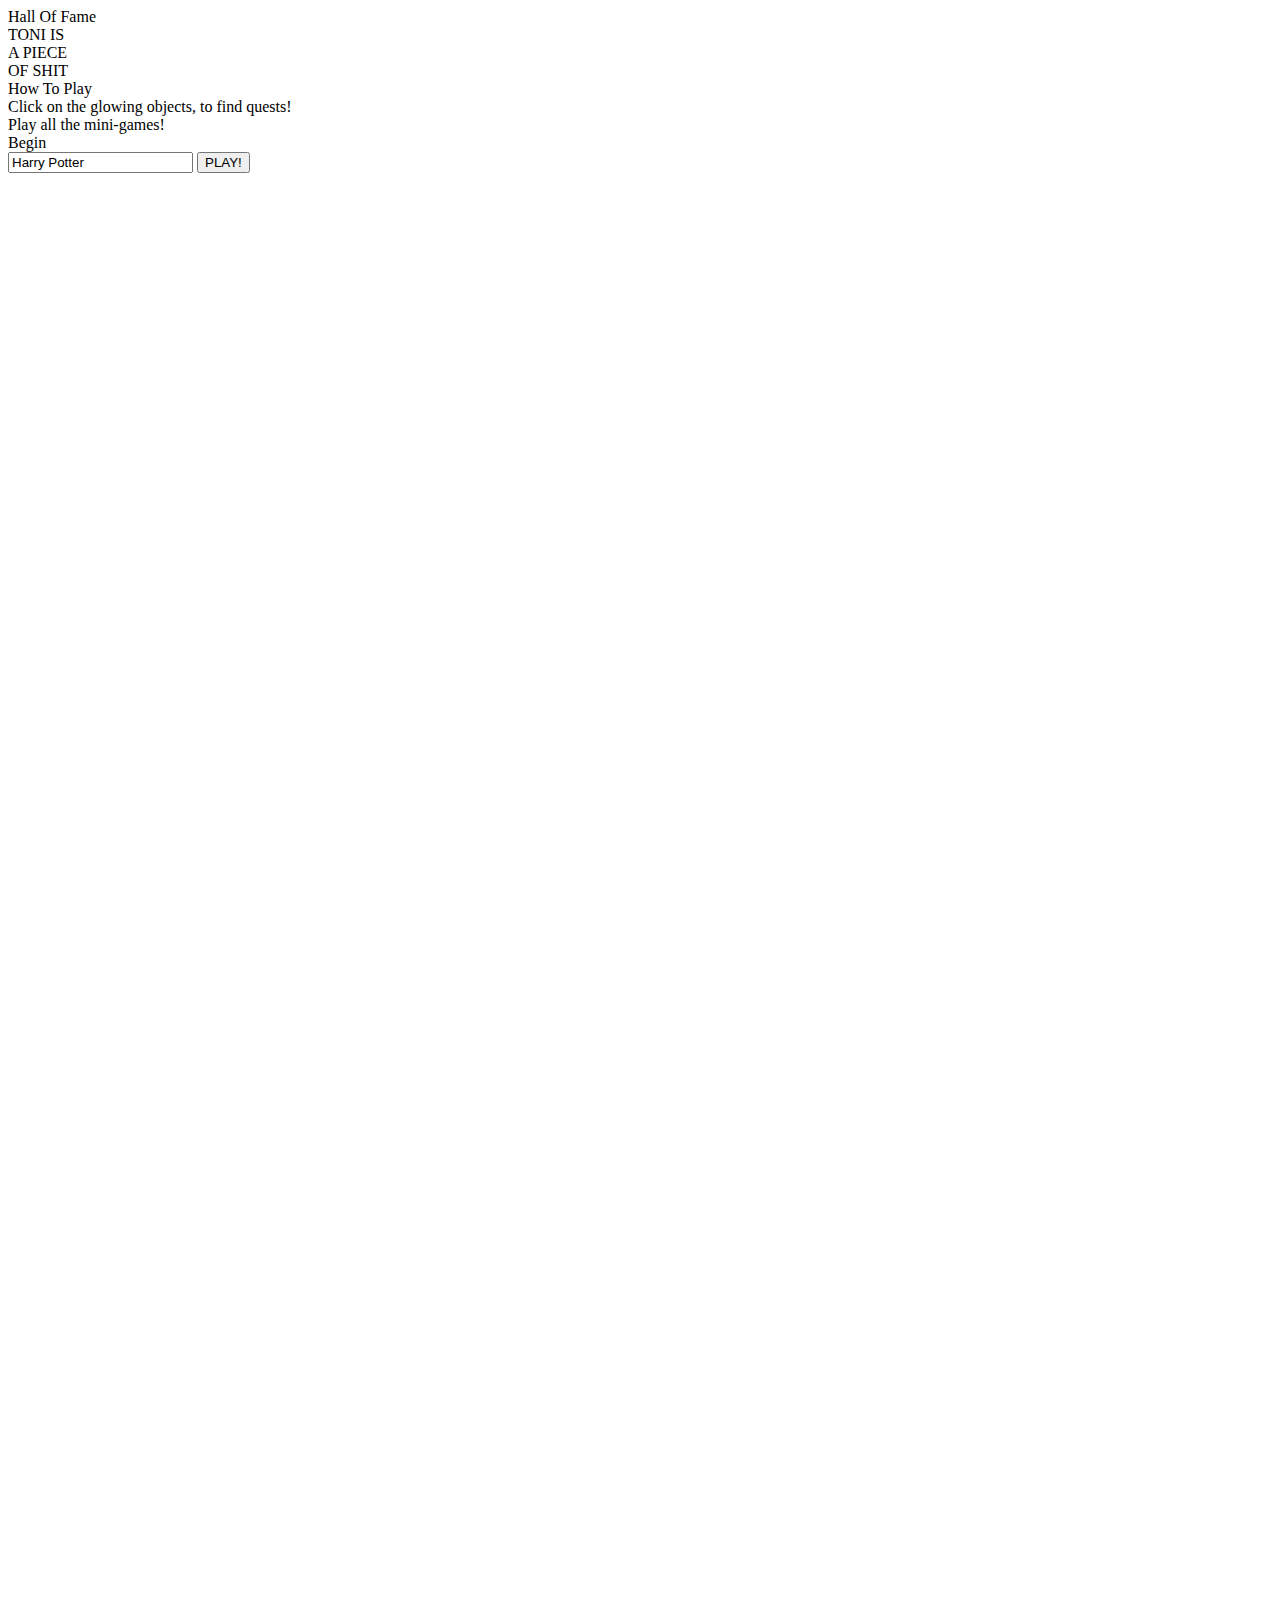
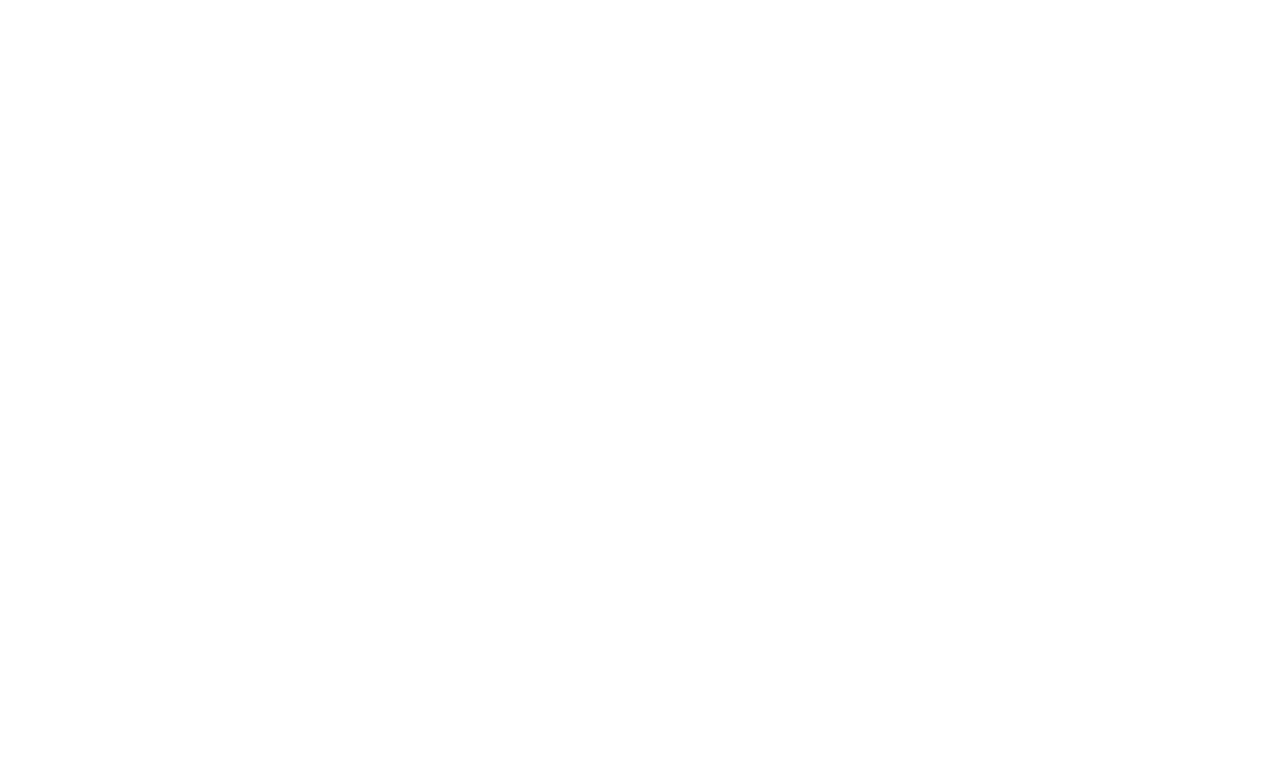
==== index.html @ c48b6498 "bossfight" ====
﻿<!DOCTYPE html>
<html xmlns="http://www.w3.org/1999/xhtml">
<head lang="en">
    <meta charset="utf-8">
    <title>RPG Game</title>
    <link href="css/StyleSheet.css" rel="stylesheet" type="text/css" />
    
    <script src="Scripts/jquery-2.1.0.js"></script>
    <script src="Scripts/jquery-ui.js"></script>
    
    <script src="Scripts/simpleInheritance.js"></script>
    <script src="js/Preloader.js"></script>


    
    <script src="js/Objects.js"></script>
    
    <script src="js/story.js"></script>
    
     
    

    <script src="js/TonyGame/Node.js"></script>
    <script src="js/TonyGame/TonyGame.js"></script>


    <script src="js/PathFinder/PathFinder.js"></script>
    <script src="js/SquareGame/SquareGame.js"></script>
    
    <script src="js/RadoGame/ElfGame.js"></script>

    <script src="js/SwapPuzzle/SwapPuzzle.js"></script>

    <script src="js/EightPuzzle/TableState.js"></script>
    <script src="js/EightPuzzle/EightPuzzle.js"></script>

    <script src="js/EightPuzzle.js"></script>

    

</head>
<body>
	<div id="borderDiv">
	
	<!-- ================== MAIN MENU DIV ================= -->
	
		<div id="mainMenuWrapper">
			<div class = "tutorial first"></div>
			<div class = "tutorial second"></div>
			<div id = "flash" ></div>

			<div class="menuCell highScores">
				<div class="menuText">Hall Of Fame</div>
				<div class="dropDown first">

					<div class="chains">
						<div class="chain"></div>
						<div class="chain"></div>
					</div>

					<div class="dropDownCell"> TONI IS </div>

				</div>

				<div class="dropDown second">

					<div class="chains">
						<div class="chain"></div>
						<div class="chain"></div>
					</div>

					<div class="dropDownCell"> A PIECE </div>

				</div>
				
				<div class="dropDown third">

					<div class="chains">
						<div class="chain"></div>
						<div class="chain"></div>
					</div>

					<div class="dropDownCell"> OF SHIT </div>

				</div>

			</div>
			<div class="menuCell howTo">
				<div class="menuText">How To Play</div>
				<div class="dropDown first">

					<div class="chains">
						<div class="chain"></div>
						<div class="chain"></div>
					</div>

					<div class="dropDownCell"> Click on the glowing objects, to find quests! </div>

				</div>

				<div class="dropDown second">

					<div class="chains">
						<div class="chain"></div>
						<div class="chain"></div>
					</div>

					<div class="dropDownCell"> Play all the mini-games! </div>

				</div>
			</div>
			<div class="menuCell begin">
				<div class="menuText">Begin</div>
			</div>
			<div id = 'epilogue'>
				<div class = 'menuCell nameInput'>
					<input type='text' id = 'nameInput' value = 'Harry Potter'></input>
					<button id = 'play'>PLAY!</button>
				</div>
			</div>

		</div>
		
		<!--  ======== MAIN GAME DIV ========== -->
		
		
		<div id="main">
			<div id="canvasDiv">
				<canvas width="1024" height="512" id="canvas">Your Browser Does Not Support Canvas :(</canvas>
				<canvas width="1024" height="512" id="bossFightCanvas">Your Browser Does Not Support Canvas :(</canvas>
			</div>
			<div id="gamePlot">
				<div id="Game6561">
					<div class="row">
						<div class="cell"></div>
						<div class="cell"></div>
						<div class="cell"></div>
						<div class="cell"></div>
					</div>
					<div class="row">
						<div class="cell"></div>
						<div class="cell"></div>
						<div class="cell"></div>
						<div class="cell"></div>
					</div>
					<div class="row">
						<div class="cell"></div>
						<div class="cell"></div>
						<div class="cell"></div>
						<div class="cell"></div>
					</div>
					<div class="row">
						<div class="cell"></div>
						<div class="cell"></div>
						<div class="cell"></div>
						<div class="cell"></div>
					</div>
				</div>

				<div id="square-game">
                    <canvas width="240" height="240" id="square-game-map"></canvas>
				</div>

				<div id="elf-game">
					<canvas id="elf-game-canvas" width="640" height="224">Please Update Your Browser!</canvas>
				</div>

				<div id="swapPuzzle">
					<canvas id="swapPuzzleCanvas" width="630" height="224">Please Update Your Browser!</canvas>
				</div>

				<div id="pathFinder">
					<canvas id="pathFinderCanvas" width="630" height="224">Please Update Your Browser!</canvas>
				</div>

                <div id="eightPuzzle">
                    <canvas id="eightPuzzleCanvas" width="630" height="224">Please Update Your Browser!</canvas>
                </div>
                
                <div id = "scroll">
                	<div class = "top"></div>
                	<div id="bottomScrollWrapper">
                		<div class = "bottom"></div>
                	</div>
                </div>
			</div>

			<div id="inventory-container">
				<div id="inventory">
					<div class="inventory-slot" slot="0"></div>
                    <div class="inventory-slot" slot="1"></div>
                    <div class="inventory-slot" slot="2"></div>
                    <div class="inventory-slot" slot="3"></div>
                    <div class="inventory-slot" slot="4"></div>
                    <div class="inventory-slot" slot="5"></div>
				</div>
			</div>

			<div id="item-attributes">
				<div id="item-name"></div>
				<div id="item-bonuses"></div>
			</div>
		</div>
	</div>
</body>

</html>
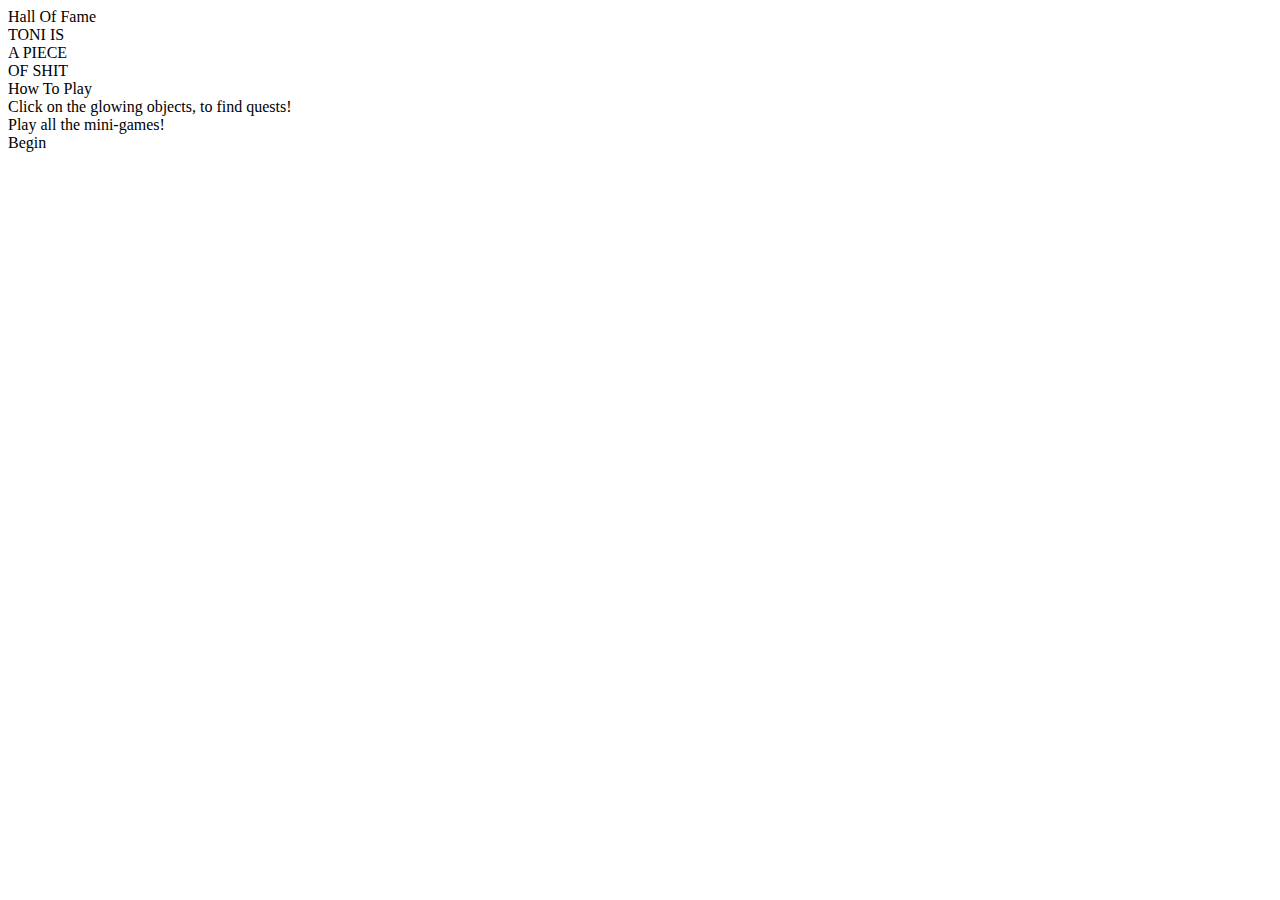
==== commit 33628479: "Big scroll done" ====
--- a/index.html
+++ b/index.html
@@ -34,7 +34,7 @@
     <script src="js/EightPuzzle/TableState.js"></script>
     <script src="js/EightPuzzle/EightPuzzle.js"></script>
 
-    <script src="js/EightPuzzle.js"></script>
+    <script src="js/Bossfight.js"></script>
 
     
 
@@ -112,11 +112,17 @@
 			<div class="menuCell begin">
 				<div class="menuText">Begin</div>
 			</div>
-			<div id = 'epilogue'>
-				<div class = 'menuCell nameInput'>
+			<div id = "epilogue">
+				<div id = "bigScroll">
+					<div id = "bigScrollLeft"></div>
+					<div id = "bigScrollRightWrapper">
+						<div id ="bigScrollRight"></div>
+					</div>
+				</div>
+				<!-- <div class = 'menuCell nameInput'>
 					<input type='text' id = 'nameInput' value = 'Harry Potter'></input>
 					<button id = 'play'>PLAY!</button>
-				</div>
+				</div> -->
 			</div>
 
 		</div>
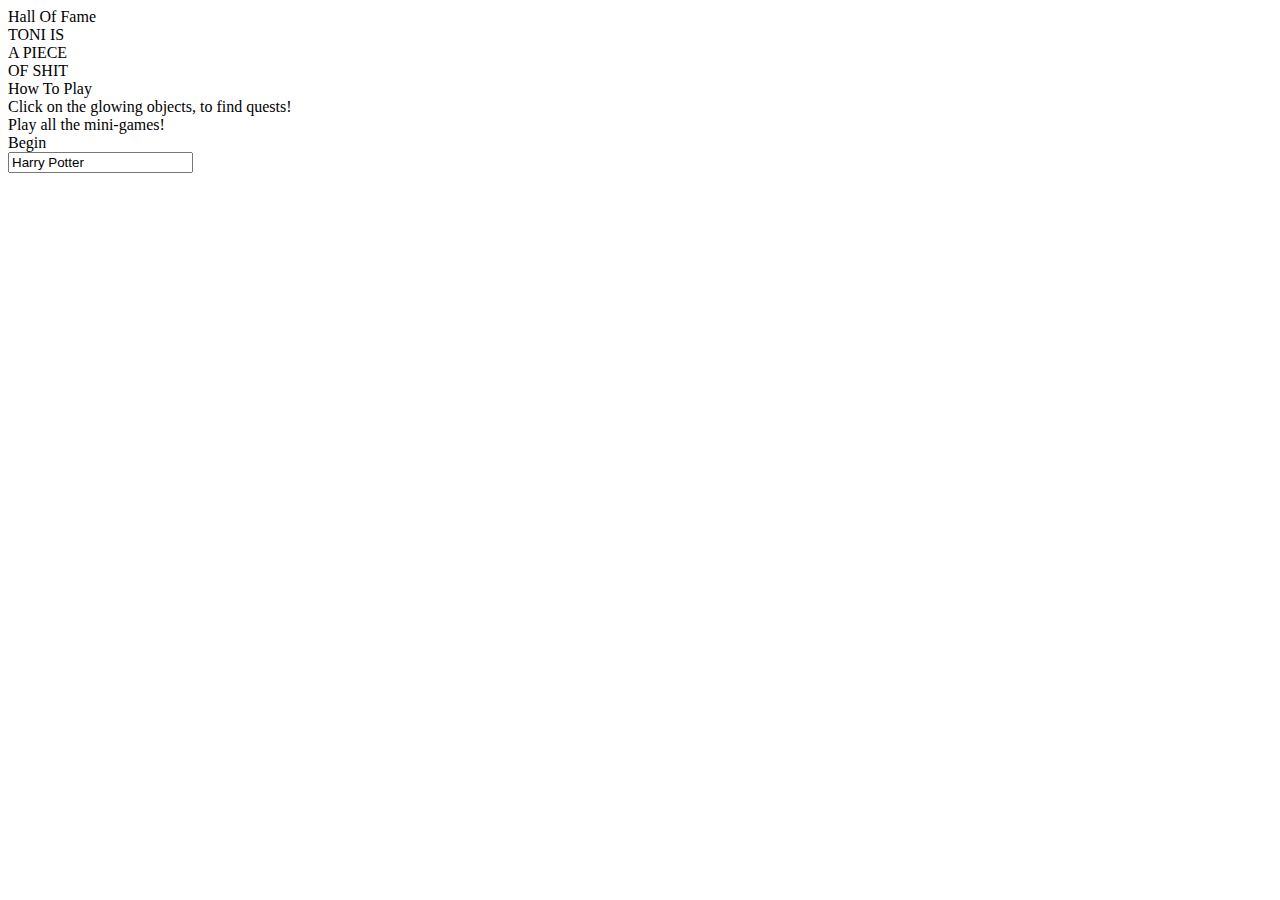
==== commit 9d340bd5: "CHECK IT OUT" ====
--- a/index.html
+++ b/index.html
@@ -116,13 +116,12 @@
 				<div id = "bigScroll">
 					<div id = "bigScrollLeft"></div>
 					<div id = "bigScrollRightWrapper">
-						<div id ="bigScrollRight"></div>
-					</div>
-				</div>
-				<!-- <div class = 'menuCell nameInput'>
-					<input type='text' id = 'nameInput' value = 'Harry Potter'></input>
-					<button id = 'play'>PLAY!</button>
-				</div> -->
+						<div id ="bigScrollRight">
+							<div id = "seal"></div>
+							<input type='text' id = 'nameInput' value = 'Harry Potter'></input>
+						</div>
+					</div>
+				</div>
 			</div>
 
 		</div>
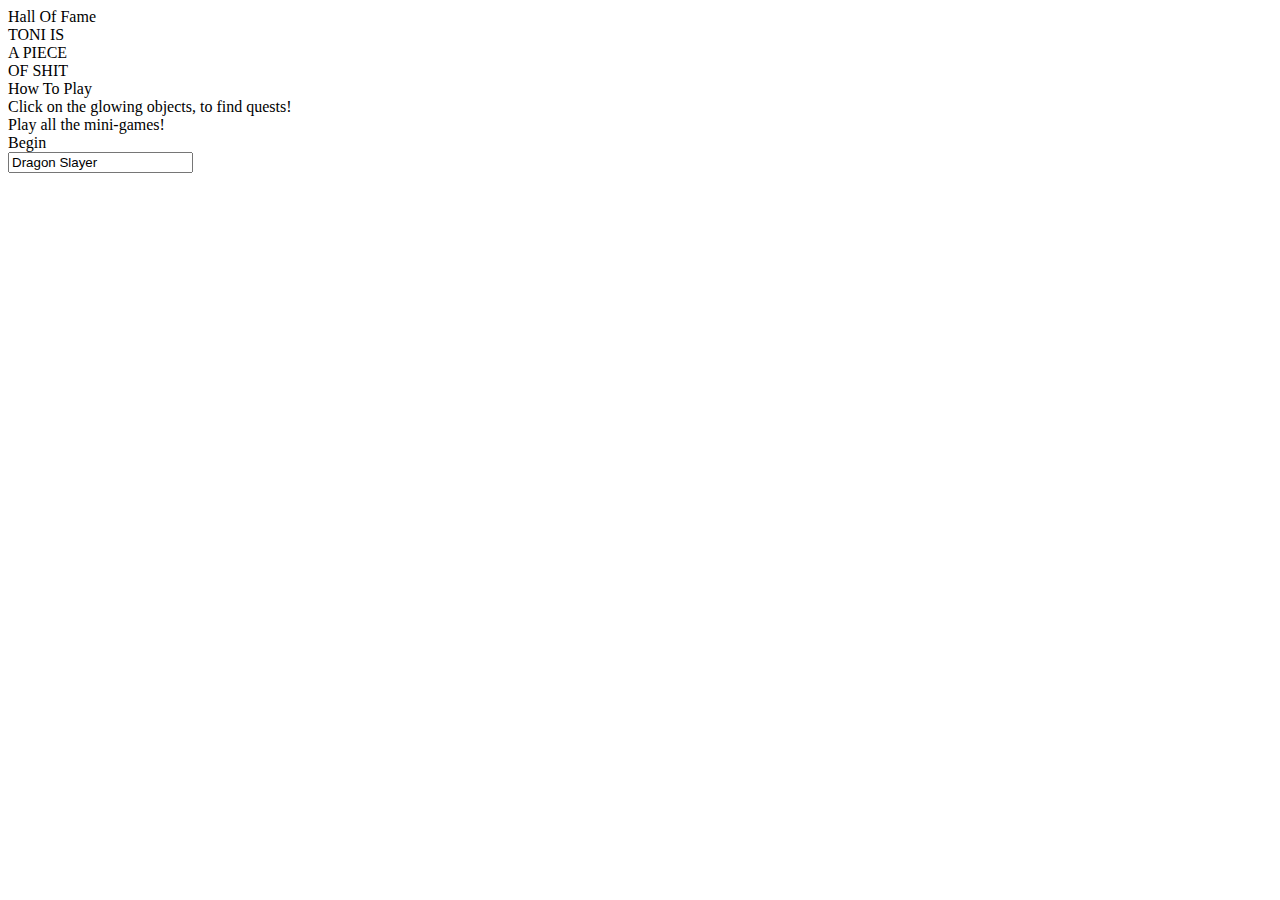
==== commit 2faba3c8: "Prevented user from selecting text" ====
--- a/index.html
+++ b/index.html
@@ -45,6 +45,7 @@
 	<!-- ================== MAIN MENU DIV ================= -->
 	
 		<div id="mainMenuWrapper">
+			<div id = "highScoresDiv"></div>
 			<div class = "tutorial first"></div>
 			<div class = "tutorial second"></div>
 			<div id = "flash" ></div>
@@ -118,7 +119,7 @@
 					<div id = "bigScrollRightWrapper">
 						<div id ="bigScrollRight">
 							<div id = "seal"></div>
-							<input type='text' id = 'nameInput' value = 'Harry Potter'></input>
+							<input type='text' id = 'nameInput' value = 'Dragon Slayer'></input>
 						</div>
 					</div>
 				</div>
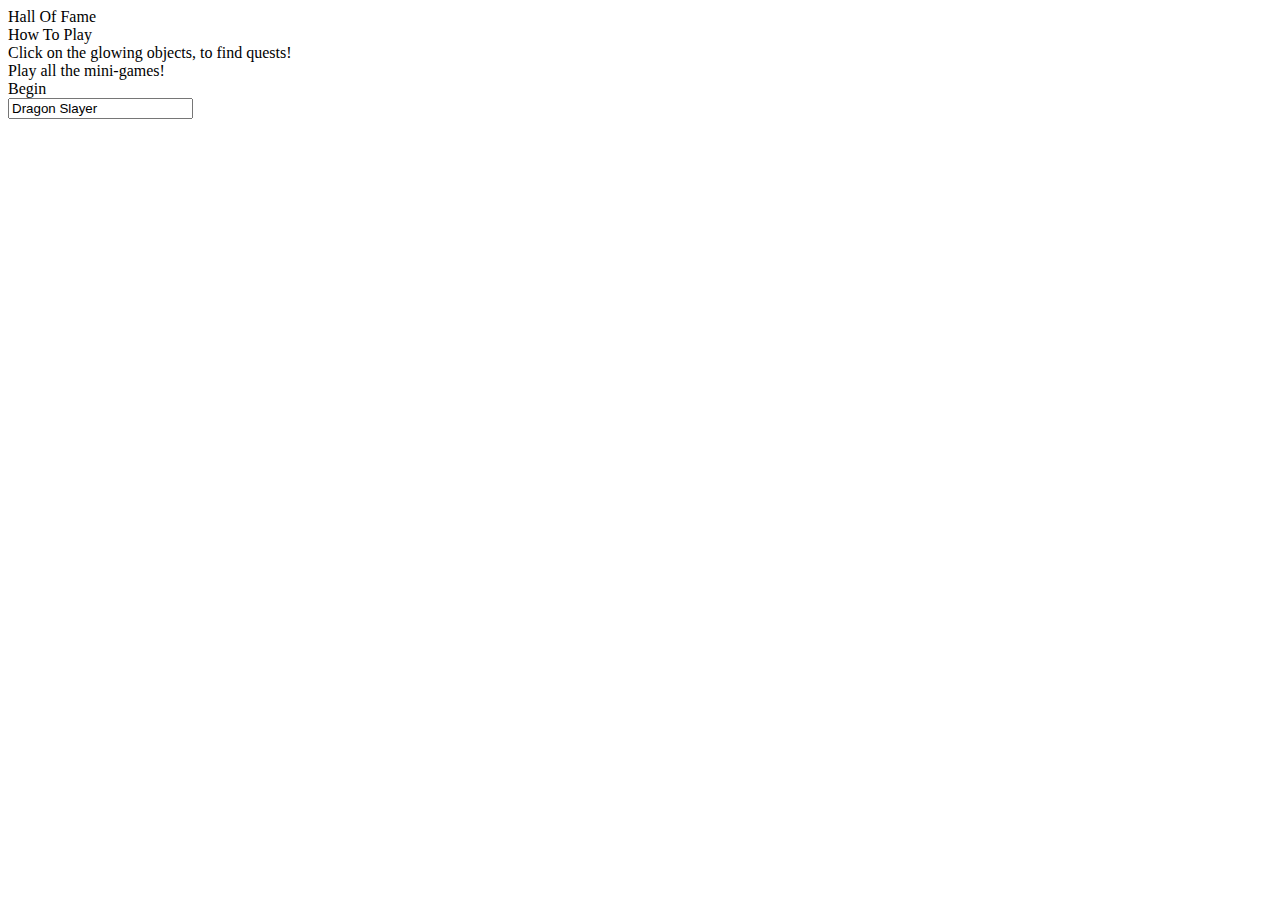
==== commit 06582971: "presentation version" ====
--- a/index.html
+++ b/index.html
@@ -59,7 +59,7 @@
 						<div class="chain"></div>
 					</div>
 
-					<div class="dropDownCell"> TONI IS </div>
+					<div class="dropDownCell">  </div>
 
 				</div>
 
@@ -70,7 +70,7 @@
 						<div class="chain"></div>
 					</div>
 
-					<div class="dropDownCell"> A PIECE </div>
+					<div class="dropDownCell"> </div>
 
 				</div>
 				
@@ -81,7 +81,7 @@
 						<div class="chain"></div>
 					</div>
 
-					<div class="dropDownCell"> OF SHIT </div>
+					<div class="dropDownCell">  </div>
 
 				</div>
 
